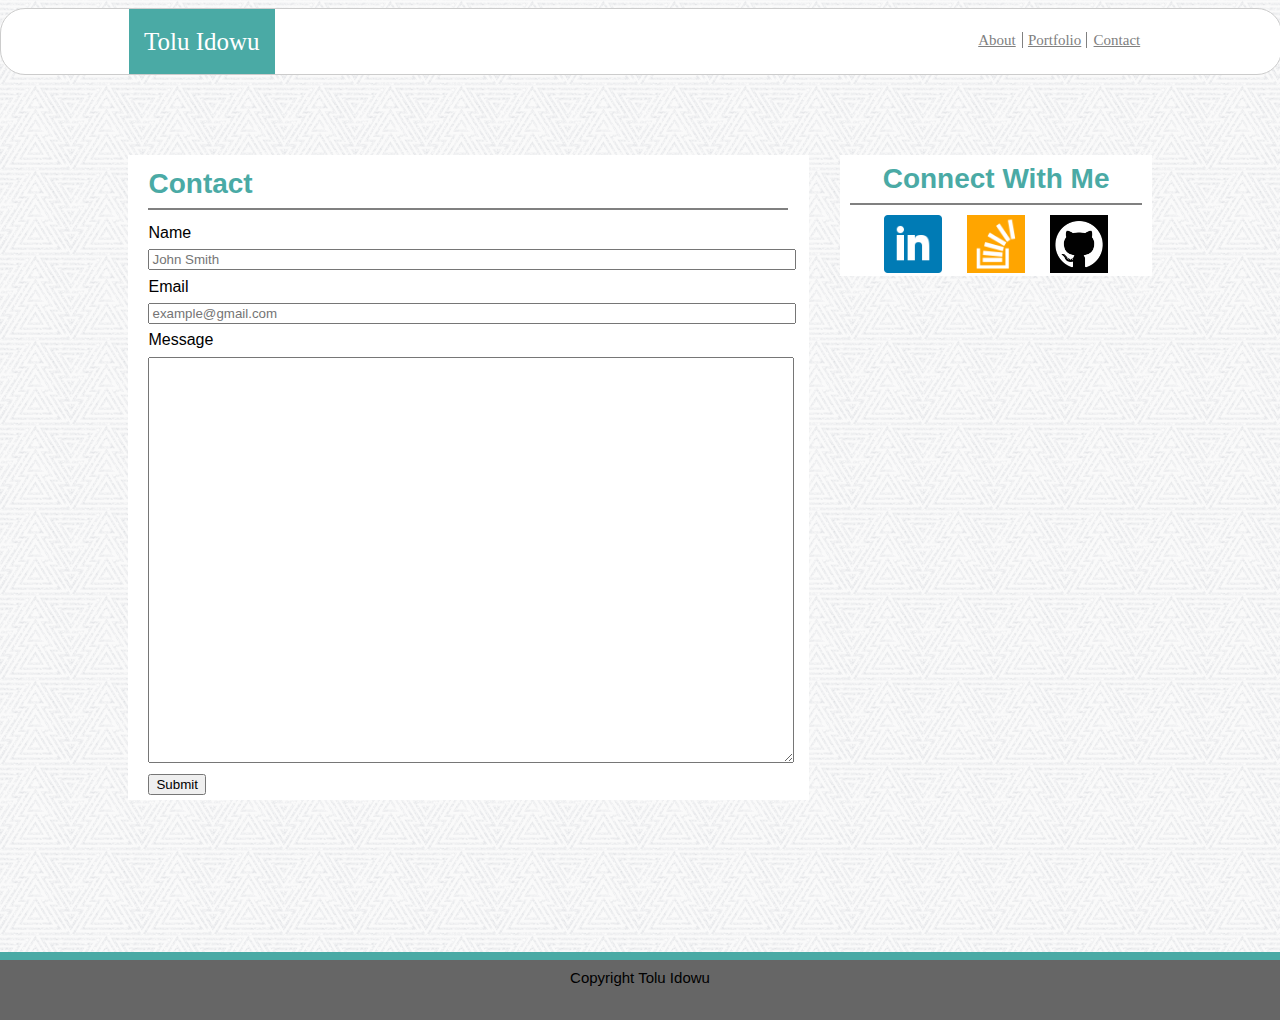
==== Basic-Portfolio/contact.html @ fca2eabe "980px 90% complete  760px 30%" ====
<!DOCTYPE html>
<html lang="en">
<head>
	<meta charset="UTF-8">
	<title>Tolu Idowu's Profolio</title>
	<link rel="stylesheet" href="assets/css/reset.css">
	<link rel="stylesheet" href="assets/css/style.css">
</head> 
<body>
	
	<header>
		<div id="Name">
			<h1>Tolu Idowu</h1>
		</div>

		<nav>
			<a href ="index.html">About</a>
			<a href ="portfolio.html">Portfolio</a>
			<a href ="contact.html">Contact</a>
		</nav>
	</header>

	<div class="TestTest">
		<section id="About-Me">
			<div id="content">	
				<h2>Contact</h2>
				
				<form action="">
					<label for="usersName">Name</label>
					<input id="usersName" type="text" placeholder="John Smith" required="">

					<label for="Email">Email</label>
					<input id="Email" type="Email" placeholder="example@gmail.com" required="">

					<label for="TextBox">Message</label>
					<textarea name="TextBox" id="TextBox"></textarea>

					<button type="Submit">Submit</button>
				</form>
			</div>

			<div id="contact">
				<h2>Connect With Me</h2>

				<div class="profLogo">
					<!-- LinkedIn -->
					<a href="https://www.linkedin.com/in/tolulope-idowu-7393675b?trk=nav_responsive_tab_profile_pic" target="_blank"><img class="Logo" src="assets/images/LinkIn.png" alt="LinkedIn Logo"></a>

					<!-- Stack Overflow  -->
					<a href="http://stackoverflow.com/users/7277518/tolu" target="_blank"><img class="Logo" src="assets/images/stackoverflow.png" alt="Stack Overflow Logo"></a>

					<!-- Git Hub  -->





					
					<a href="https://github.com/itolu94" target="_blank"><img class="Logo" src="assets/images/github.png" alt="GitHub Logo"></a>
				</div>			
				
			</div>

		</section>


		<footer id="Footer">
			<p>Copyright Tolu Idowu</p>
		</footer>
	</body>
	</html>
---- Basic-Portfolio/assets/css/style.css ----
html {
    min-height: 100%;
    position: relative;
    padding-bottom: 120px;
    font-family: 'Arial', 'Helvetica Neue', Helvetica, sans-serif;
}

body {
    background-image: url("../images/Background.png");
}

header {
    font-family: 'Georgia', Times, Times New Roman, serif;
    background-color: #fff;
    border-radius: 25px;
    border: 1px solid #ccc;
    float: left;
    margin: 8px 0 80px 0px;
    font-size: 25px;
    width: 100%;
    position: static; 
}

nav {
    float: right;
    margin-right: 11%;
    margin-top: 1.2%;
    color: grey;
}

h2 {
    font-size: 28px;
    color: #4aaaa5;
    font-weight: bold;
    margin-bottom: 15px;
    border-color: grey;
    border-bottom-style: solid;
    border-width: 2px;
    padding: 10px 0;
}

nav a {
    color: grey;
    font-size: 15px;
}

article {
    line-height: 150%;
}

article img {
    width: 35%;
    height: 35%;
    float: left;
    padding-right: 20px;
}

p {
    font-size: 15px;
}



footer p {
    margin: auto;
    font-size: 15px;
}

a[href="portfolio.html"] {
    border-style: solid;
    border-width: 0 1px;
    padding: 0 5px;
    border-color: grey;
}

div.profLogo a:nth-child(2) {
    margin: 0 20px;
}

div#contact h2 {
    text-align: center;
    margin-bottom: 10px;
}


.projectPicture {
    width: 100%;
    height: 100%;
}

.profLogo {
    height: 60%;
    width: 100%;
}

.Father {
    position: relative;
    float: left;
    width: 30%;
    height: 150px;
    margin: 0 0 50px 70px;
    clear: left;
}

.Mother {
    position: relative;
    float: right;
    width: 30%;
    height: 150px;
    margin: 0 70px 50px 0px;
}

.Logo {
    width: 20%;
    height: 70%;
    display: inline-block;
    text-align: center;
    margin: 0 auto;
}

.project {
    position: absolute;
    width: 100%;
    font-size: 20px;
    background: #4aaaa5;
    text-align: center;
    color: white;
    padding: 10px 0;
    bottom: 0;
    margin-bottom: 3%;
}

.project2 {
    position: absolute;
    width: 100%;
    font-size: 20px;
    background: #4aaaa5;
    text-align: center;
    color: white;
    padding: 10px 0;
    bottom: 0;
    margin-bottom: 10px;
}

#Name {
    background-color: #4aaaa5;
    float: left;
    margin-left: 10%;
    padding: 20px 15px;
    color: white;
}

#About-Me {
    clear: left;
    width: 80%;
    margin: auto;
}

#usersName, #Email {
    width: 100%;
    margin: 1.3% 0;
}

#TextBox {
    height: 400px;
    width: 100%;
    margin: 1.3% 0;
}

#content {
    background-color: #fff;
    border: 1px solid #fff;
    padding: 0.5% 2%;
    width: 62.5%;
    float: left;
    overflow: hidden;
    border: 1px;
}

#contact {
    background-color: #fff;
    padding: 0px 10px 0 10px;
    text-align: center;
    width: 28.5%;
    float: right;
    color: grey;
}

#Footer {
    position: absolute;
    bottom: 0px;
    background-color: #666666;
    border-color: #4aaaa5;
    border-top-width: 8px;
    border-style: solid;
    width: 100%;
    height: 50px;
    text-align: center;
    padding-top: 10px;
}

/*Screen width of 980px*/
@media screen and (max-width: 980px)  {
	article img {
		width: 100%;
	}

	h2 {
		font-size: 18px;
	}

	p, h1, #name{
		font-size: 12px;
	}

	#TextBox {
		height: 300px;
	}


	/*Need to figure out how to join these two classes*/

	 .Mother {
		float: none;
		margin: 5% 0;
		width: 100%;
		height: 100%;

	}

	.Father {
		float: none;
		margin: 0;
		width: 100%;
		height: 100%;
	}

	.project{
		font-size: 12px;
	}

	.project2  {
		font-size: 12px;
	}


	
}


/*Screen width of 768*/
@media screen and (max-width:768px)  {

	#content {
		width: 80%;
		height: 80%;
		float: none;
		margin:auto;
		margin-bottom: 2%;
	}

	#contact {
		width: 80%;
		height: 15%;
		margin: auto;
		float: none
	}

	#Name {
		margin-left: 17%;
	}

	nav {
		margin-right: 
	}

	article img {
		width: 35%;
	}

	.Father {
		float: left;
		clear: left;
		width: 30%;
		padding-left: 1%;
	}

	.Mother {
		float: right;
		width: 30%;
		padding-right: 1%;
	}	

	.Logo {
		width: 12%;
	}


}

@media screen and (max-width:640px)  {
	
}
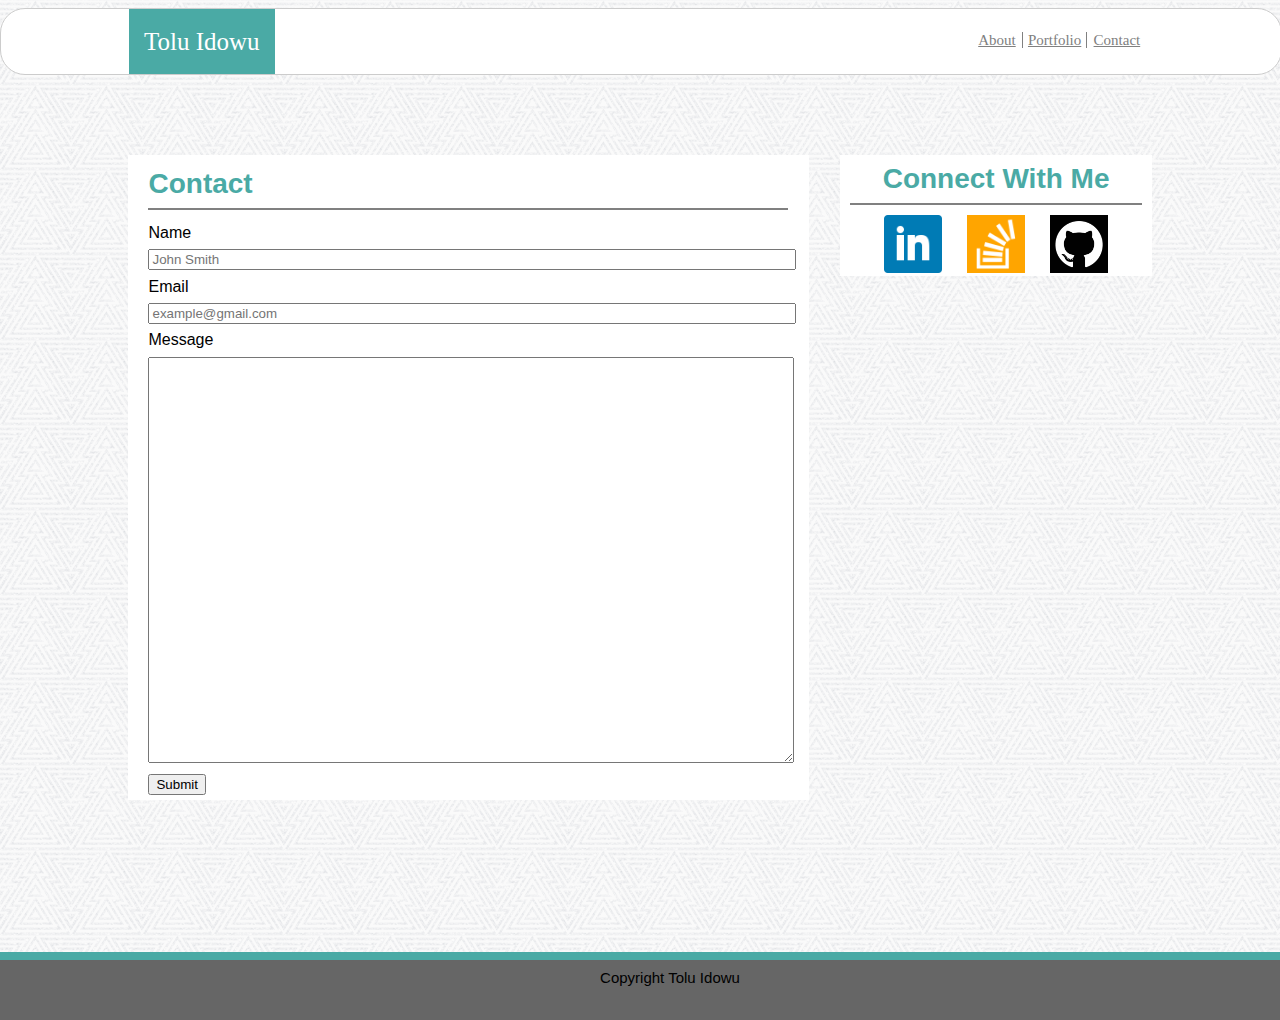
==== commit e3d51432: "Page is Responsive, Only need to fix portfolio 768px" ====
--- a/Basic-Portfolio/contact.html
+++ b/Basic-Portfolio/contact.html
@@ -1,71 +1,53 @@
 <!DOCTYPE html>
 <html lang="en">
+
 <head>
-	<meta charset="UTF-8">
-	<title>Tolu Idowu's Profolio</title>
-	<link rel="stylesheet" href="assets/css/reset.css">
-	<link rel="stylesheet" href="assets/css/style.css">
-</head> 
+    <meta charset="UTF-8">
+    <title>Profolio</title>
+    <link rel="stylesheet" href="assets/css/reset.css">
+    <link rel="stylesheet" href="assets/css/style.css">
+</head>
+
 <body>
-	
-	<header>
-		<div id="Name">
-			<h1>Tolu Idowu</h1>
-		</div>
+    <header>
+        <div id="Name">
+            <h1>Tolu Idowu</h1>
+        </div>
+        <nav>
+            <a href="index.html">About</a>
+            <a href="portfolio.html">Portfolio</a>
+            <a href="contact.html">Contact</a>
+        </nav>
+    </header>
+    <div class="TestTest">
+        <section id="About-Me">
+            <div id="content">
+                <h2>Contact</h2>
+                <form action="">
+                    <label for="usersName">Name</label>
+                    <input id="usersName" type="text" placeholder="John Smith" required="">
+                    <label for="Email">Email</label>
+                    <input id="Email" type="Email" placeholder="example@gmail.com" required="">
+                    <label for="TextBox">Message</label>
+                    <textarea name="TextBox" id="TextBox"></textarea>
+                    <button type="Submit">Submit</button>
+                </form>
+            </div>
+            <div id="contact">
+                <h2>Connect With Me</h2>
+                <div class="profLogo">
+                    <!-- LinkedIn -->
+                    <a href="https://www.linkedin.com/in/tolulope-idowu-7393675b?trk=nav_responsive_tab_profile_pic" target="_blank"><img class="Logo" src="assets/images/LinkIn.png" alt="LinkedIn Logo"></a>
+                    <!-- Stack Overflow  -->
+                    <a href="http://stackoverflow.com/users/7277518/tolu" target="_blank"><img class="Logo" src="assets/images/stackoverflow.png" alt="Stack Overflow Logo"></a>
+                    <!-- Git Hub  -->
+                    <a href="https://github.com/itolu94" target="_blank"><img class="Logo" src="assets/images/github.png" alt="GitHub Logo"></a>
+                </div>
+            </div>
+        </section>
+        <footer id="Footer">
+            <p>Copyright Tolu Idowu</p>
+        </footer>
+</body>
 
-		<nav>
-			<a href ="index.html">About</a>
-			<a href ="portfolio.html">Portfolio</a>
-			<a href ="contact.html">Contact</a>
-		</nav>
-	</header>
-
-	<div class="TestTest">
-		<section id="About-Me">
-			<div id="content">	
-				<h2>Contact</h2>
-				
-				<form action="">
-					<label for="usersName">Name</label>
-					<input id="usersName" type="text" placeholder="John Smith" required="">
-
-					<label for="Email">Email</label>
-					<input id="Email" type="Email" placeholder="example@gmail.com" required="">
-
-					<label for="TextBox">Message</label>
-					<textarea name="TextBox" id="TextBox"></textarea>
-
-					<button type="Submit">Submit</button>
-				</form>
-			</div>
-
-			<div id="contact">
-				<h2>Connect With Me</h2>
-
-				<div class="profLogo">
-					<!-- LinkedIn -->
-					<a href="https://www.linkedin.com/in/tolulope-idowu-7393675b?trk=nav_responsive_tab_profile_pic" target="_blank"><img class="Logo" src="assets/images/LinkIn.png" alt="LinkedIn Logo"></a>
-
-					<!-- Stack Overflow  -->
-					<a href="http://stackoverflow.com/users/7277518/tolu" target="_blank"><img class="Logo" src="assets/images/stackoverflow.png" alt="Stack Overflow Logo"></a>
-
-					<!-- Git Hub  -->
-
-
-
-
-
-					
-					<a href="https://github.com/itolu94" target="_blank"><img class="Logo" src="assets/images/github.png" alt="GitHub Logo"></a>
-				</div>			
-				
-			</div>
-
-		</section>
-
-
-		<footer id="Footer">
-			<p>Copyright Tolu Idowu</p>
-		</footer>
-	</body>
-	</html>+</html>
--- a/Basic-Portfolio/assets/css/style.css
+++ b/Basic-Portfolio/assets/css/style.css
@@ -57,6 +57,7 @@
 
 p {
     font-size: 15px;
+    text-indent: 4em;
 }
 
 
@@ -121,25 +122,25 @@
 .project {
     position: absolute;
     width: 100%;
-    font-size: 20px;
+    font-size: 15px;
     background: #4aaaa5;
     text-align: center;
     color: white;
-    padding: 10px 0;
+    padding: 6% 0;
     bottom: 0;
-    margin-bottom: 3%;
+    margin-bottom: 5%;
 }
 
 .project2 {
     position: absolute;
     width: 100%;
-    font-size: 20px;
+    font-size: 15px;
     background: #4aaaa5;
     text-align: center;
     color: white;
-    padding: 10px 0;
+    padding: 6% 0;
     bottom: 0;
-    margin-bottom: 10px;
+    margin-bottom: 5%;
 }
 
 #Name {
@@ -236,11 +237,11 @@
 	}
 
 	.project{
-		font-size: 12px;
+		font-size: 20px;
 	}
 
 	.project2  {
-		font-size: 12px;
+		font-size: 20px;
 	}
 
 
@@ -252,18 +253,18 @@
 @media screen and (max-width:768px)  {
 
 	#content {
-		width: 80%;
-		height: 80%;
+        float: none;
+		width: 400px;
+		margin:auto;
+		margin-bottom: 20px;
+	}
+
+	#contact {
+		width: 400px;
+		height: 10%;
+		margin: auto;
 		float: none;
-		margin:auto;
-		margin-bottom: 2%;
-	}
-
-	#contact {
-		width: 80%;
-		height: 15%;
-		margin: auto;
-		float: none
+        
 	}
 
 	#Name {
@@ -280,15 +281,17 @@
 
 	.Father {
 		float: left;
-		clear: left;
-		width: 30%;
-		padding-left: 1%;
+		clear: 1%;
+		width: 40%;
+        height: 20%;
+		padding: 1%;
 	}
 
 	.Mother {
 		float: right;
-		width: 30%;
-		padding-right: 1%;
+		width: 40%;
+        height: 20%;
+		padding: 1%;
 	}	
 
 	.Logo {
@@ -299,5 +302,41 @@
 }
 
 @media screen and (max-width:640px)  {
+    
+    article img {
+        width: 100%;
+    }
+
+    .Father, .Mother {
+        width: 100%;
+    }
+    
+    h1, h2 {
+        font-size: 16px;
+    }
+
+    #Name{
+        width: 100%;
+        margin-left: 0;
+        text-align: center;
+    }
+
+
+    #content, #contact {
+        margin: auto;
+        float: none;
+        margin-bottom: 10px;
+    }
+
+
 	
+    nav {
+        text-align: center;
+        margin:auto;
+        float: none;
+    }
+
+    #TextBox {
+        height: 200px;
+    }
 }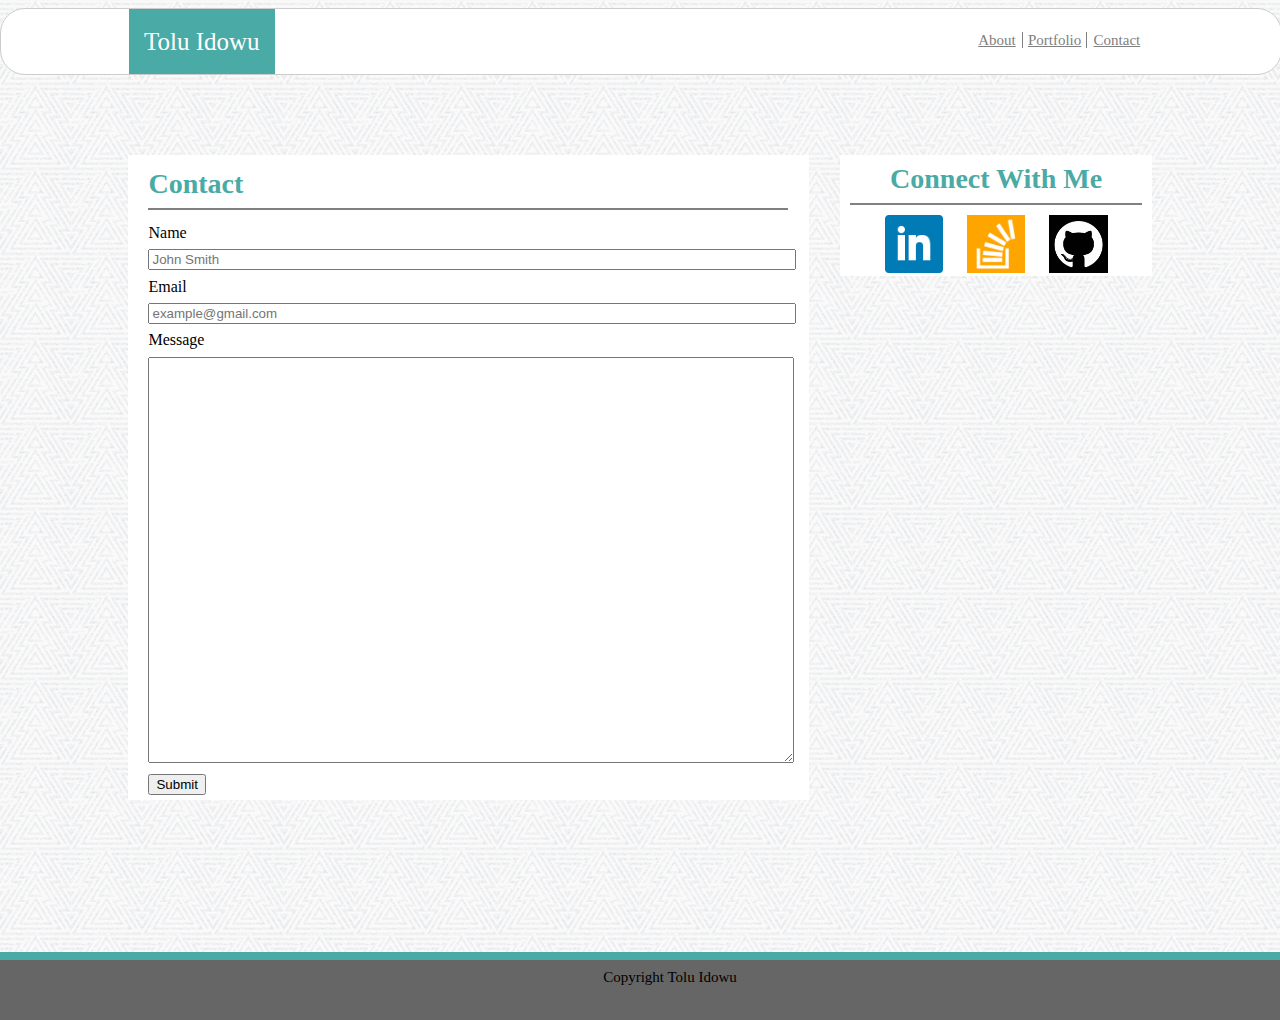
==== commit e64f6cbc: "all pages work" ====
--- a/Basic-Portfolio/contact.html
+++ b/Basic-Portfolio/contact.html
@@ -3,6 +3,7 @@
 
 <head>
     <meta charset="UTF-8">
+    <meta name="viewport" content="width=device-width, initial-scale=1">
     <title>Profolio</title>
     <link rel="stylesheet" href="assets/css/reset.css">
     <link rel="stylesheet" href="assets/css/style.css">
--- a/Basic-Portfolio/assets/css/style.css
+++ b/Basic-Portfolio/assets/css/style.css
@@ -2,7 +2,7 @@
     min-height: 100%;
     position: relative;
     padding-bottom: 120px;
-    font-family: 'Arial', 'Helvetica Neue', Helvetica, sans-serif;
+    font-family: 'Arial, Helvetica Neue, Helvetica, sans-serif';
 }
 
 body {
@@ -10,7 +10,7 @@
 }
 
 header {
-    font-family: 'Georgia', Times, Times New Roman, serif;
+    font-family: 'Georgia, Times, Times New Roman, serif';
     background-color: #fff;
     border-radius: 25px;
     border: 1px solid #ccc;
@@ -99,7 +99,7 @@
     float: left;
     width: 30%;
     height: 150px;
-    margin: 0 0 50px 70px;
+    margin: 0 0 8% 10%;
     clear: left;
 }
 
@@ -108,7 +108,7 @@
     float: right;
     width: 30%;
     height: 150px;
-    margin: 0 70px 50px 0px;
+    margin: 0 10% 8% 0px;
 }
 
 .Logo {
@@ -283,20 +283,27 @@
 		float: left;
 		clear: 1%;
 		width: 40%;
-        height: 20%;
+        height: 150px;
 		padding: 1%;
 	}
 
 	.Mother {
 		float: right;
 		width: 40%;
-        height: 20%;
+        height: 150px;
 		padding: 1%;
+        margin: 0 auto;
 	}	
 
 	.Logo {
 		width: 12%;
 	}
+
+
+ .project, .project2 {
+        width: 95%;
+        font-size: 15px;
+    }
 
 
 }
@@ -309,7 +316,15 @@
 
     .Father, .Mother {
         width: 100%;
-    }
+        margin-bottom: 5%;
+        padding: 0;
+    }
+
+    .project, .project2 {
+        width: 100%;
+        padding: 10px 0;
+    }
+
     
     h1, h2 {
         font-size: 16px;
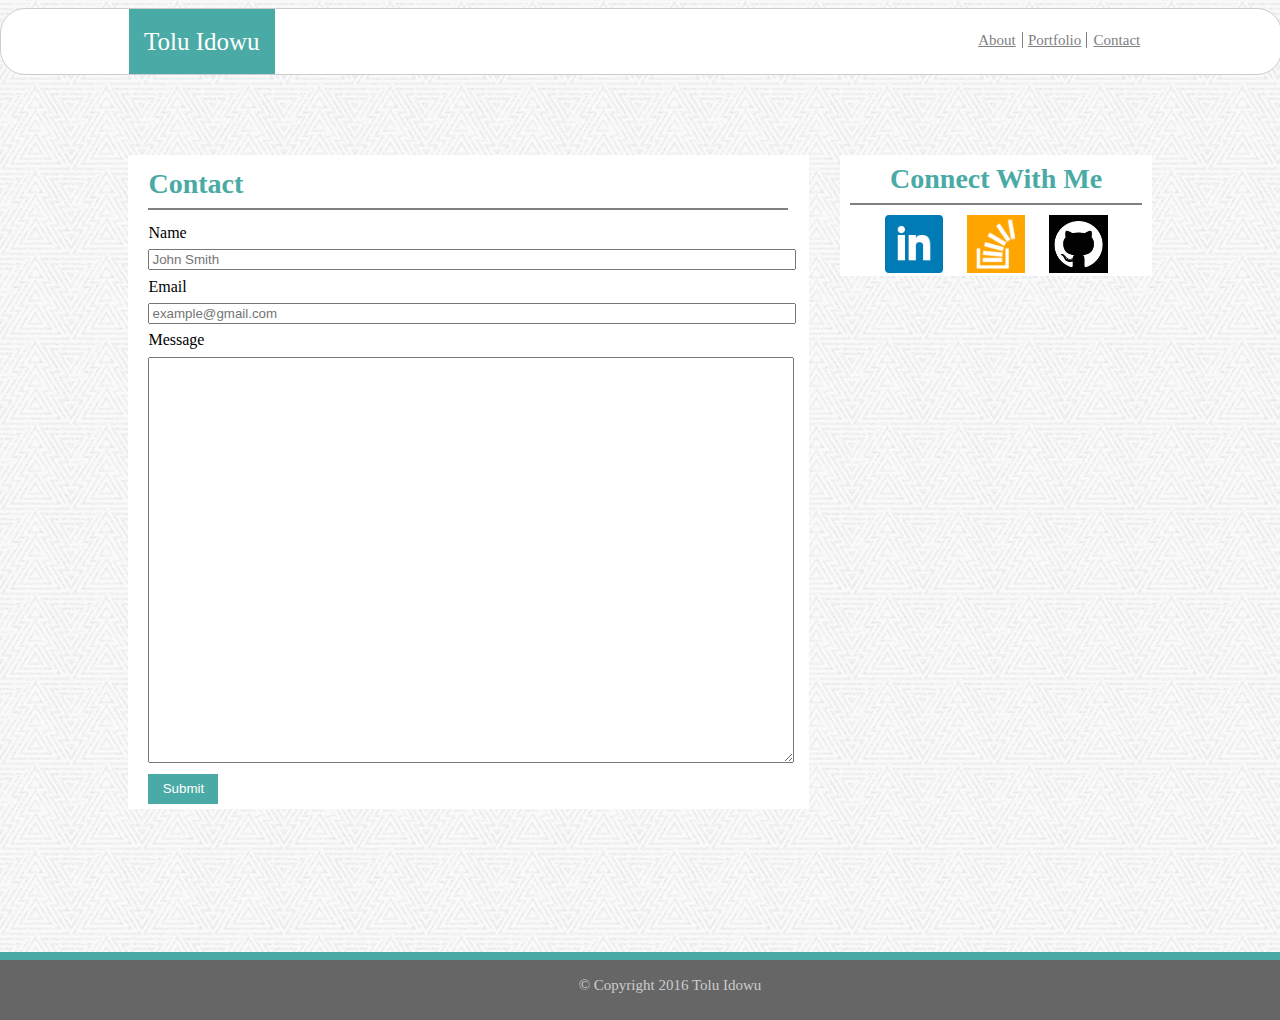
==== commit 9001e268: "Finished" ====
--- a/Basic-Portfolio/contact.html
+++ b/Basic-Portfolio/contact.html
@@ -31,7 +31,7 @@
                     <input id="Email" type="Email" placeholder="example@gmail.com" required="">
                     <label for="TextBox">Message</label>
                     <textarea name="TextBox" id="TextBox"></textarea>
-                    <button type="Submit">Submit</button>
+                    <button  id="submitButton" type="Submit">Submit</button>
                 </form>
             </div>
             <div id="contact">
@@ -47,7 +47,7 @@
             </div>
         </section>
         <footer id="Footer">
-            <p>Copyright Tolu Idowu</p>
+            <p>© Copyright 2016 Tolu Idowu</p>
         </footer>
 </body>
 
--- a/Basic-Portfolio/assets/css/style.css
+++ b/Basic-Portfolio/assets/css/style.css
@@ -58,6 +58,7 @@
 p {
     font-size: 15px;
     text-indent: 4em;
+    line-height: 200%;
 }
 
 
@@ -73,6 +74,8 @@
     padding: 0 5px;
     border-color: grey;
 }
+
+
 
 div.profLogo a:nth-child(2) {
     margin: 0 20px;
@@ -185,6 +188,15 @@
     width: 28.5%;
     float: right;
     color: grey;
+}
+
+#submitButton {
+    background-color: #4aaaa5;
+    color: white;
+    height: 30px;
+    width: 70px;
+    border: none;
+
 }
 
 #Footer {
@@ -198,6 +210,7 @@
     height: 50px;
     text-align: center;
     padding-top: 10px;
+    color: #ccc; 
 }
 
 /*Screen width of 980px*/
